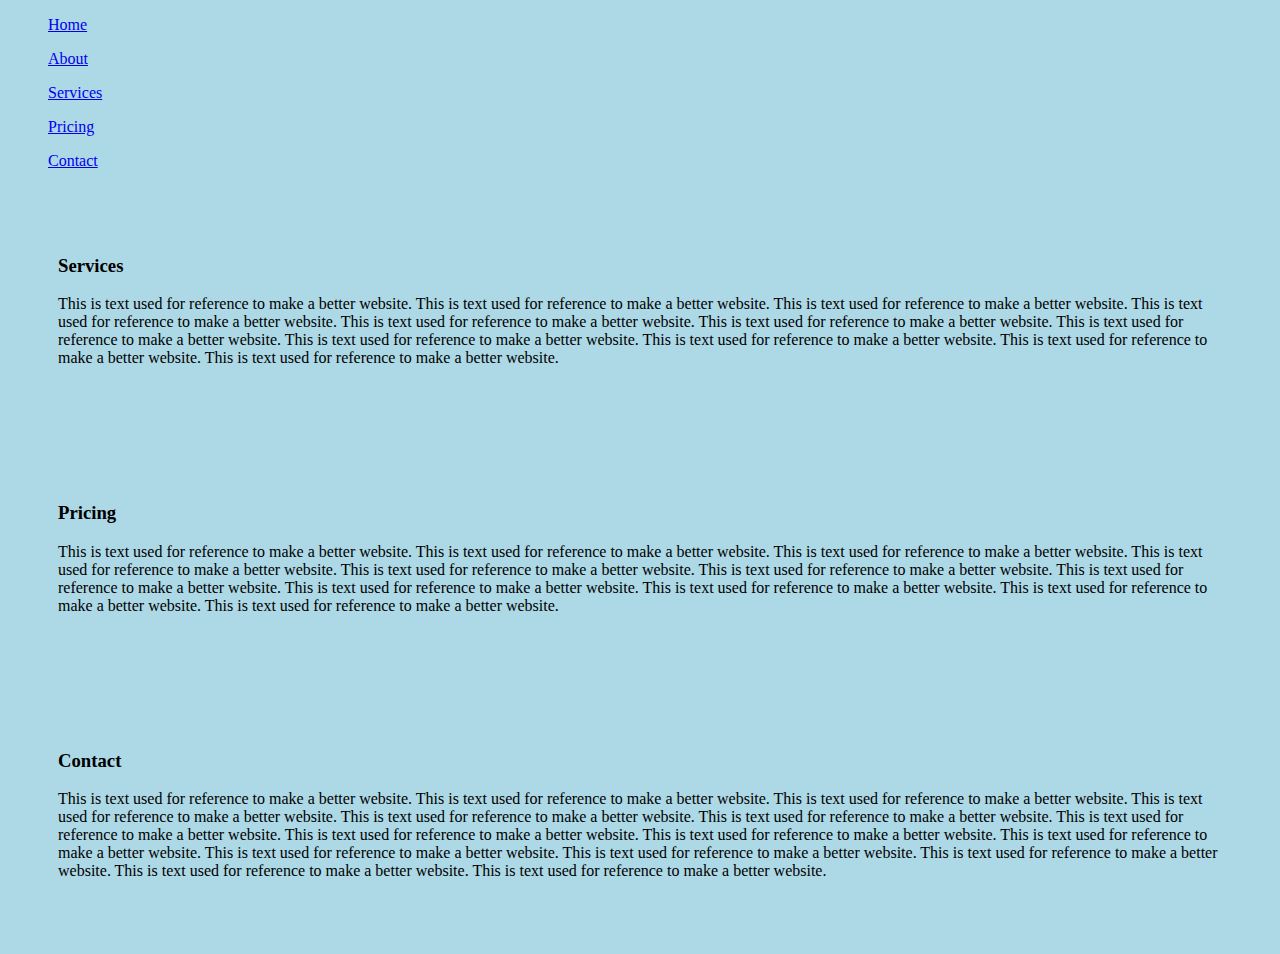
==== services.html @ 8cd7a038 "basic reference." ====
<!DOCTYPE html>
<html lang="en">
<head>
    <meta charset="UTF-8">
    <meta http-equiv="X-UA-Compatible" content="IE=edge">
    <meta name="viewport" content="width=device-width, initial-scale=1.0">
    <link rel="stylesheet" href="stylesheet.css">
    <title>FrostyDog</title>
</head>
<body>
    <header>
        <nav class="navbar">
            <li>
                <ul><a href = "index.html">Home</a></ul> 
                <ul><a href = "index.html#about">About</a></ul>
                <ul><a href = "services.html">Services</a></ul> <!-- Combine pricing and services -->
                <ul><a href = "services.html#pricing">Pricing</a></ul>
                <ul><a href = "#">Contact</a></ul>
            </li>
        </nav>
    </header>
    <main>
        <section id="services">
            <!-- Section for services provided -->
            <h3>Services</h3>
            <p>
                This is text used for reference to make a better website.  This is text used for reference to make a better website.  This is text used for reference to make a better website.  This is text used for reference to make a better website.  This is text used for reference to make a better website.  This is text used for reference to make a better website.  This is text used for reference to make a better website.  This is text used for reference to make a better website.  This is text used for reference to make a better website.  This is text used for reference to make a better website.  This is text used for reference to make a better website. 
            </p>
        </section>
        <section id="pricing">
            <!-- Section for pricing -->
            <h3>Pricing</h3>
            <p>
                This is text used for reference to make a better website.  This is text used for reference to make a better website.  This is text used for reference to make a better website.  This is text used for reference to make a better website.  This is text used for reference to make a better website.  This is text used for reference to make a better website.  This is text used for reference to make a better website.  This is text used for reference to make a better website.  This is text used for reference to make a better website.  This is text used for reference to make a better website.  This is text used for reference to make a better website. 
            </p>
        </section>
        <section id="contact">
            <!-- This section will be used for contact info. Copy to each page -->
            <h3>Contact</h3>
            <p>
                This is text used for reference to make a better website.  This is text used for reference to make a better website.  This is text used for reference to make a better website.  This is text used for reference to make a better website.  This is text used for reference to make a better website.  This is text used for reference to make a better website.  This is text used for reference to make a better website.  This is text used for reference to make a better website.  This is text used for reference to make a better website.  This is text used for reference to make a better website.  This is text used for reference to make a better website.  This is text used for reference to make a better website.  This is text used for reference to make a better website.  This is text used for reference to make a better website.  This is text used for reference to make a better website. 
            </p>
        </section>
    </main>
</body>
</html>
---- stylesheet.css ----
* {
    background-color: lightblue;
}

#slideshow {
    padding: 50px;
    display: flex;
    justify-content: center;
}

.Slides {
    width: 150px;
    height: 150px;
}

#about {
    padding: 50px;
}

#services {
    padding : 50px;
}

#pricing {
    padding : 50px;
}

#contact {
    padding : 50px;
}
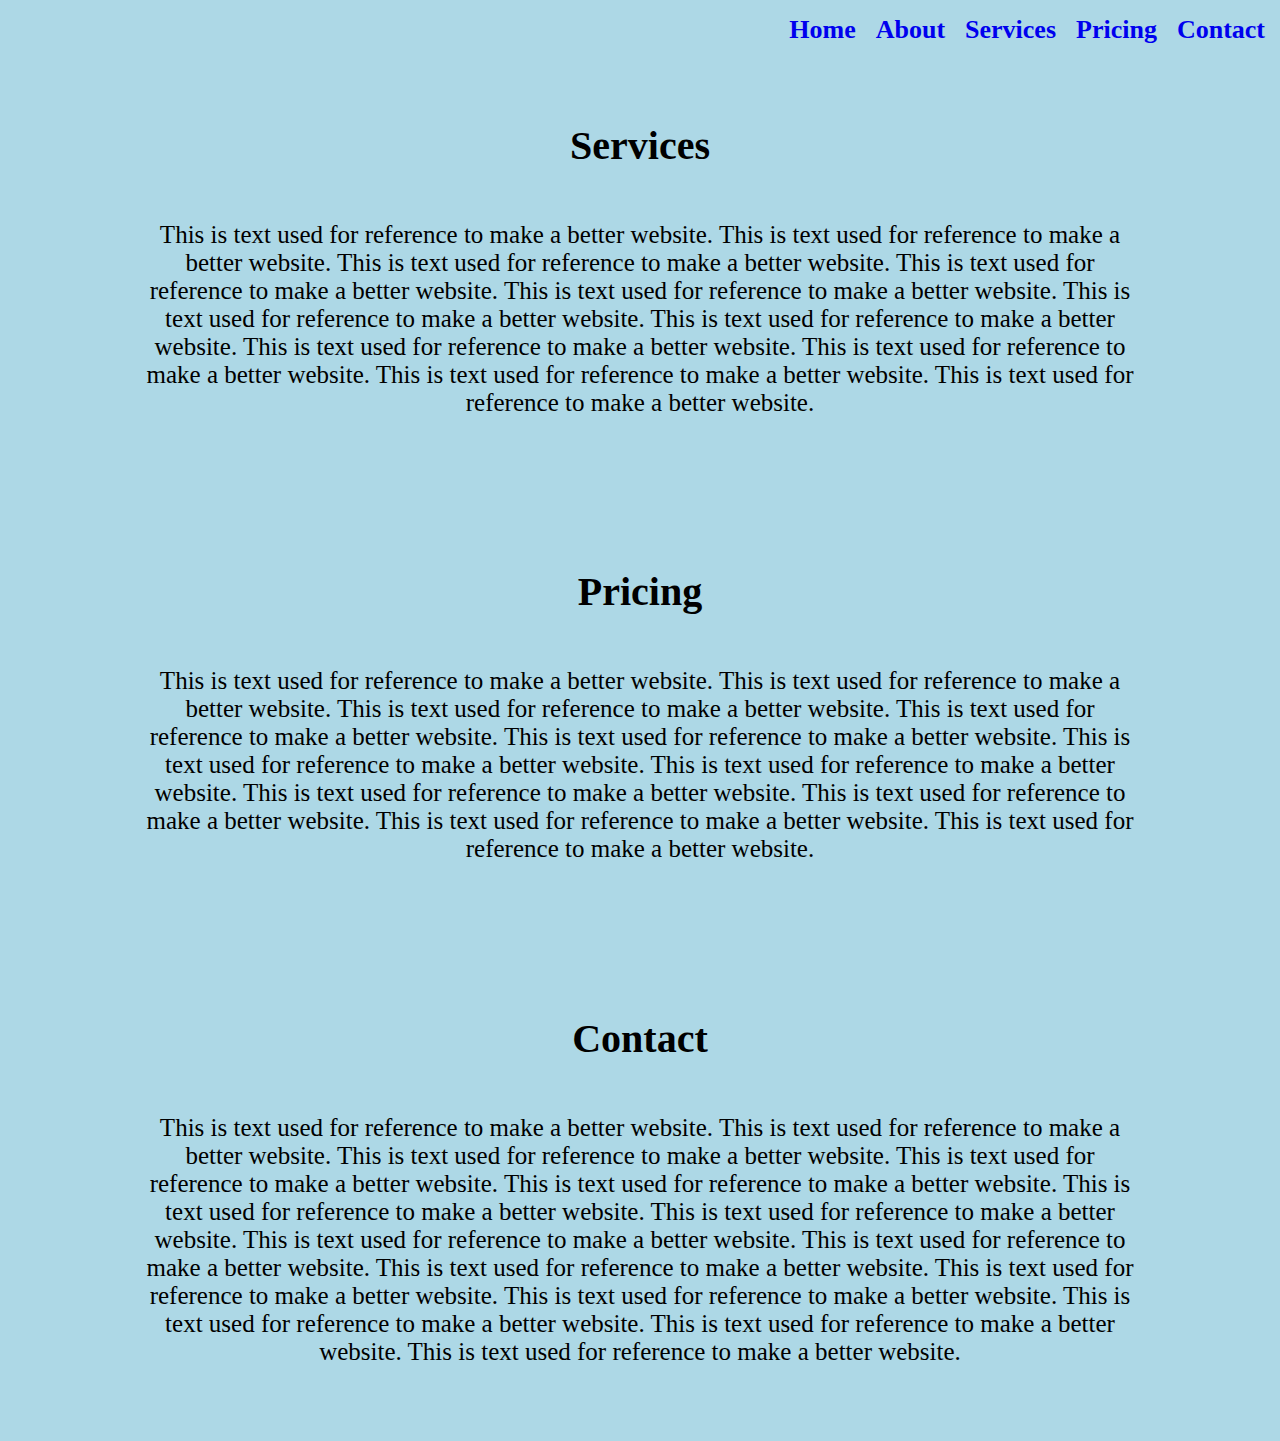
==== commit 799a6abc: "changed text slideshow and links" ====
--- a/services.html
+++ b/services.html
@@ -8,35 +8,31 @@
     <title>FrostyDog</title>
 </head>
 <body>
-    <header>
-        <nav class="navbar">
-            <li>
-                <ul><a href = "index.html">Home</a></ul> 
-                <ul><a href = "index.html#about">About</a></ul>
-                <ul><a href = "services.html">Services</a></ul> <!-- Combine pricing and services -->
-                <ul><a href = "services.html#pricing">Pricing</a></ul>
-                <ul><a href = "#">Contact</a></ul>
-            </li>
+    <nav id="navbar">
+            <a href = "index.html" class="navlinks">Home</a>
+            <a href = "index.html#about" class="navlinks">About</a>
+            <a href = "services.html" class="navlinks">Services</a> <!-- Combine pricing and services -->
+            <a href = "services.html#pricing" class="navlinks">Pricing</a>
+            <a href = "#contact" class="navlinks">Contact</a>
         </nav>
-    </header>
     <main>
         <section id="services">
             <!-- Section for services provided -->
-            <h3>Services</h3>
+            <h1>Services</h1>
             <p>
                 This is text used for reference to make a better website.  This is text used for reference to make a better website.  This is text used for reference to make a better website.  This is text used for reference to make a better website.  This is text used for reference to make a better website.  This is text used for reference to make a better website.  This is text used for reference to make a better website.  This is text used for reference to make a better website.  This is text used for reference to make a better website.  This is text used for reference to make a better website.  This is text used for reference to make a better website. 
             </p>
         </section>
         <section id="pricing">
             <!-- Section for pricing -->
-            <h3>Pricing</h3>
+            <h1>Pricing</h1>
             <p>
                 This is text used for reference to make a better website.  This is text used for reference to make a better website.  This is text used for reference to make a better website.  This is text used for reference to make a better website.  This is text used for reference to make a better website.  This is text used for reference to make a better website.  This is text used for reference to make a better website.  This is text used for reference to make a better website.  This is text used for reference to make a better website.  This is text used for reference to make a better website.  This is text used for reference to make a better website. 
             </p>
         </section>
         <section id="contact">
             <!-- This section will be used for contact info. Copy to each page -->
-            <h3>Contact</h3>
+            <h1>Contact</h1>
             <p>
                 This is text used for reference to make a better website.  This is text used for reference to make a better website.  This is text used for reference to make a better website.  This is text used for reference to make a better website.  This is text used for reference to make a better website.  This is text used for reference to make a better website.  This is text used for reference to make a better website.  This is text used for reference to make a better website.  This is text used for reference to make a better website.  This is text used for reference to make a better website.  This is text used for reference to make a better website.  This is text used for reference to make a better website.  This is text used for reference to make a better website.  This is text used for reference to make a better website.  This is text used for reference to make a better website. 
             </p>
--- a/stylesheet.css
+++ b/stylesheet.css
@@ -1,5 +1,23 @@
 * {
     background-color: lightblue;
+}
+
+body {
+    margin: 0;
+}
+
+#navbar {
+    display : flex;
+    gap: 20px;
+    justify-content: flex-end;
+    padding-right: 15px;
+    padding-top: 15px;
+}
+
+.navlinks {
+    text-decoration: none;
+    font-weight: bolder;
+    font-size: 26px;
 }
 
 #slideshow {
@@ -9,22 +27,42 @@
 }
 
 .Slides {
-    width: 150px;
-    height: 150px;
+    width: 600px;
+    height: 450px;
 }
 
 #about {
     padding: 50px;
+    display: flex;
+    flex-direction: column;
 }
 
 #services {
     padding : 50px;
+    display: flex;
+    flex-direction: column;
 }
 
 #pricing {
     padding : 50px;
+    display: flex;
+    flex-direction: column;
 }
 
 #contact {
     padding : 50px;
+    display: flex;
+    flex-direction: column;
+}
+
+h1 {
+    text-align: center;
+    font-size: 40px;
+}
+
+p {
+    text-align: center;
+    font-size: 25px;
+    width: 1000px;
+    align-self: center;
 }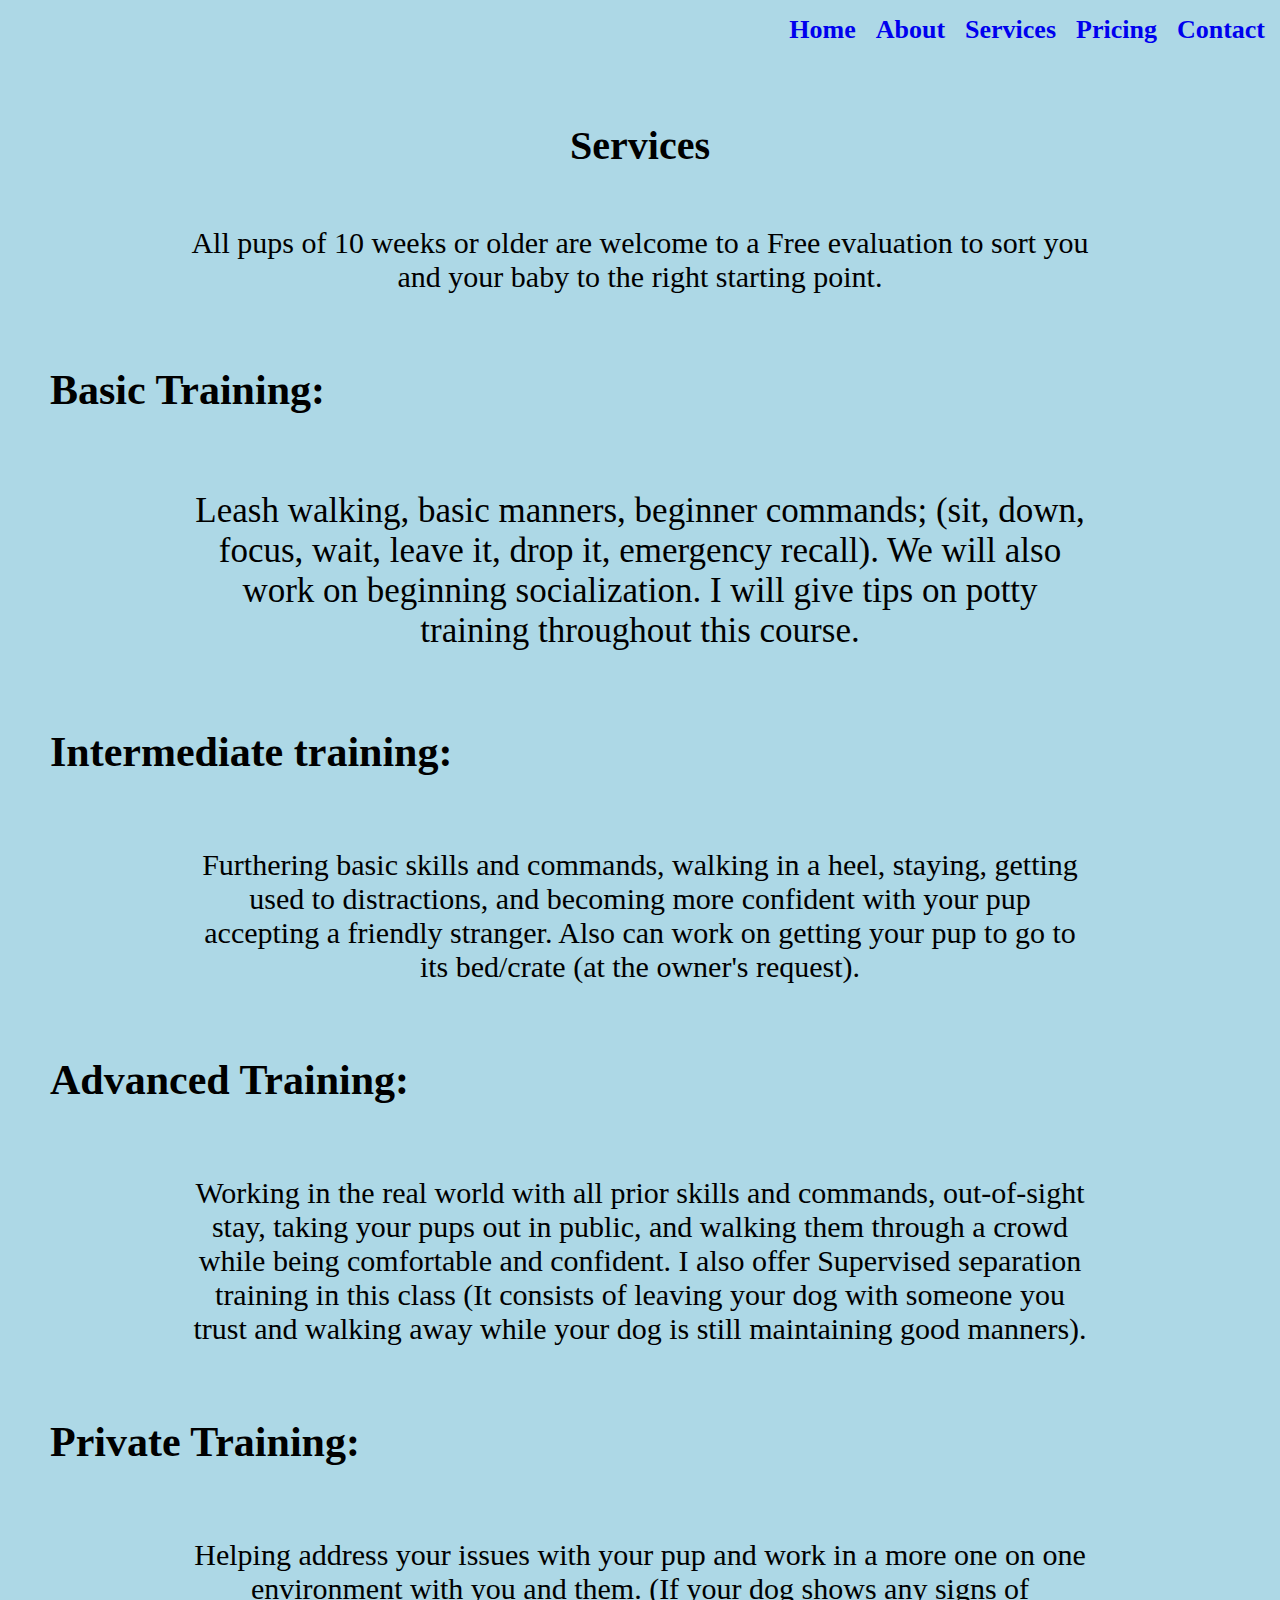
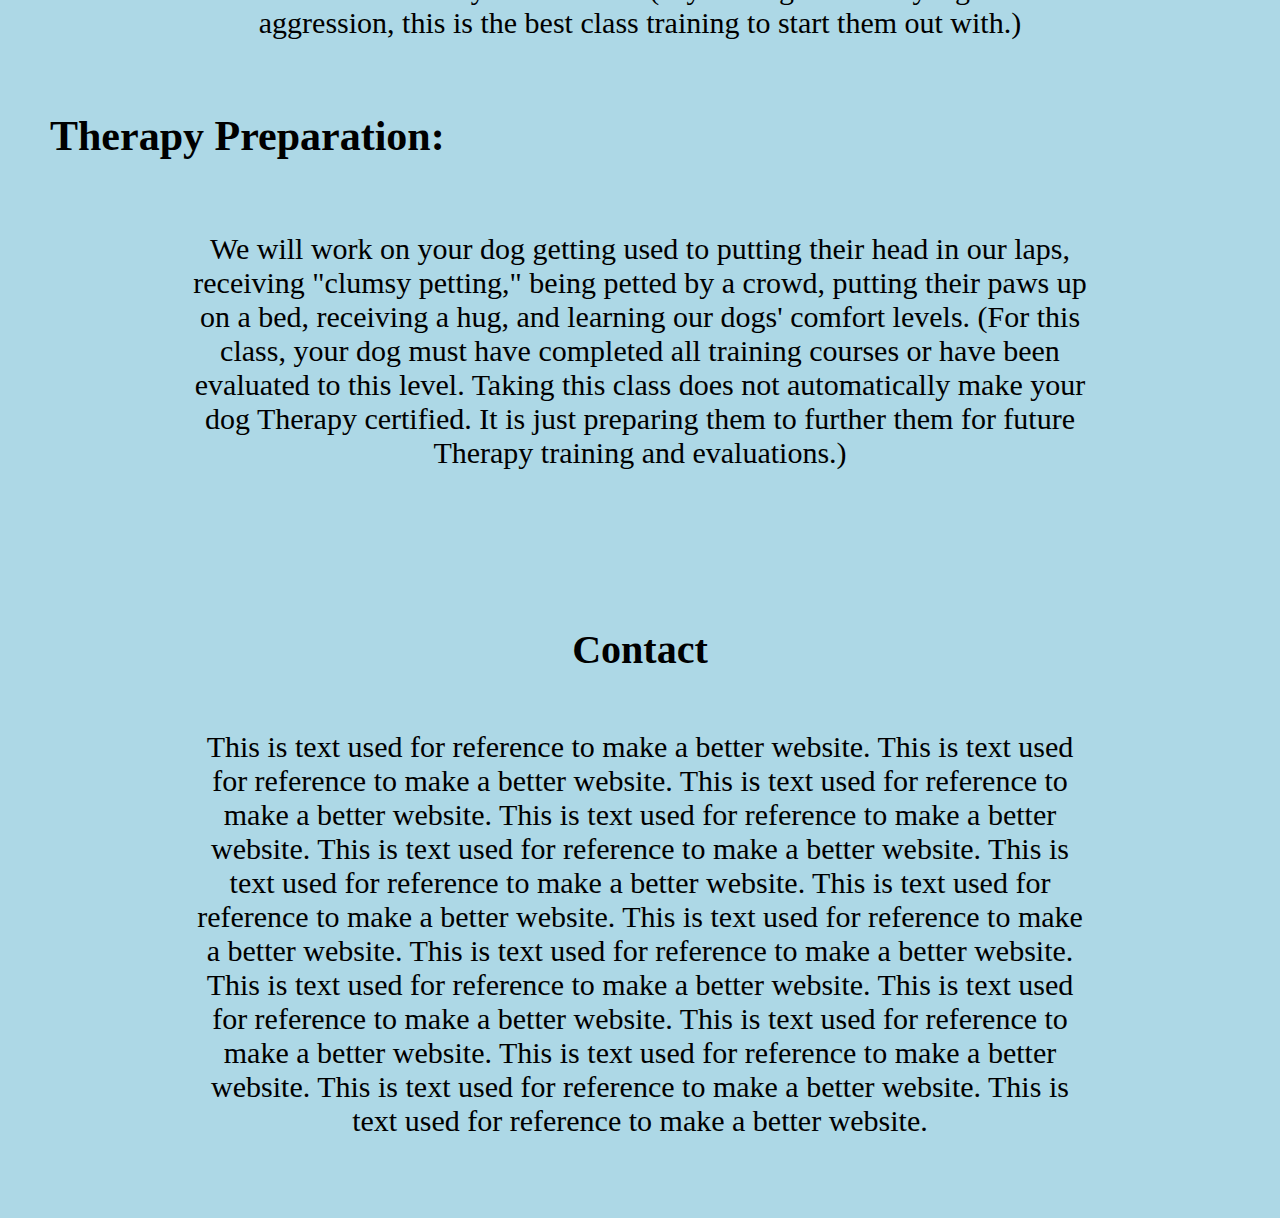
==== commit d5efd298: "Updated text" ====
--- a/services.html
+++ b/services.html
@@ -17,26 +17,61 @@
         </nav>
     <main>
         <section id="services">
+
             <!-- Section for services provided -->
+
             <h1>Services</h1>
+
             <p>
-                This is text used for reference to make a better website.  This is text used for reference to make a better website.  This is text used for reference to make a better website.  This is text used for reference to make a better website.  This is text used for reference to make a better website.  This is text used for reference to make a better website.  This is text used for reference to make a better website.  This is text used for reference to make a better website.  This is text used for reference to make a better website.  This is text used for reference to make a better website.  This is text used for reference to make a better website. 
+ All pups of 10 weeks or older are welcome to a Free evaluation to sort you and your baby to the right starting point.
             </p>
+
+               <h3 class="serviceheaders"> Basic Training:</h3>
+
+               <p class="servicepara">
+ Leash walking, basic manners, beginner commands; (sit, down, focus, wait, leave it, drop it, emergency recall). We will also work on beginning socialization. I will give tips on potty training throughout this course.
+            </p>
+                <h3 class="serviceheaders">Intermediate training:</h3>
+
+                <p>
+ Furthering basic skills and commands, walking in a heel, staying, getting used to distractions, and becoming more confident with your pup accepting a friendly stranger. Also can work on getting your pup to go to its bed/crate (at the owner's request).
+            </p>
+
+                <h3 class="serviceheaders">Advanced Training:</h3> 
+
+                <p>
+ Working in the real world with all prior skills and commands, out-of-sight stay, taking your pups out in public, and walking them through a crowd while being comfortable and confident. I also offer Supervised separation training in this class (It consists of leaving your dog with someone you trust and walking away while your dog is still maintaining good manners).
+            </p>
+
+                <h3 class="serviceheaders">Private Training:</h3>
+
+                <p>
+ Helping address your issues with your pup and work in a more one on one environment with you and them. (If your dog shows any signs of aggression, this is the best class training to start them out with.)
+            </p>
+
+               <h3 class="serviceheaders">Therapy Preparation:</h3>
+
+               <p>
+ We will work on your dog getting used to putting their head in our laps, receiving "clumsy petting,"  being petted by a crowd, putting their paws up on a bed, receiving a hug, and learning our dogs' comfort levels. 
+(For this class, your dog must have completed all training courses or have been evaluated to this level. Taking this class does not automatically make your dog Therapy certified. It is just preparing them to further them for future Therapy training and evaluations.) 
+            </p>
+
         </section>
-        <section id="pricing">
-            <!-- Section for pricing -->
-            <h1>Pricing</h1>
-            <p>
-                This is text used for reference to make a better website.  This is text used for reference to make a better website.  This is text used for reference to make a better website.  This is text used for reference to make a better website.  This is text used for reference to make a better website.  This is text used for reference to make a better website.  This is text used for reference to make a better website.  This is text used for reference to make a better website.  This is text used for reference to make a better website.  This is text used for reference to make a better website.  This is text used for reference to make a better website. 
-            </p>
-        </section>
+
         <section id="contact">
+
             <!-- This section will be used for contact info. Copy to each page -->
+
             <h1>Contact</h1>
+
             <p>
                 This is text used for reference to make a better website.  This is text used for reference to make a better website.  This is text used for reference to make a better website.  This is text used for reference to make a better website.  This is text used for reference to make a better website.  This is text used for reference to make a better website.  This is text used for reference to make a better website.  This is text used for reference to make a better website.  This is text used for reference to make a better website.  This is text used for reference to make a better website.  This is text used for reference to make a better website.  This is text used for reference to make a better website.  This is text used for reference to make a better website.  This is text used for reference to make a better website.  This is text used for reference to make a better website. 
             </p>
+
         </section>
+
     </main>
+
 </body>
+
 </html>--- a/stylesheet.css
+++ b/stylesheet.css
@@ -5,6 +5,8 @@
 body {
     margin: 0;
 }
+
+/* Nav bar */
 
 #navbar {
     display : flex;
@@ -20,6 +22,8 @@
     font-size: 26px;
 }
 
+/* Slideshow on home page */
+
 #slideshow {
     padding: 50px;
     display: flex;
@@ -31,11 +35,15 @@
     height: 450px;
 }
 
+/* About section of home page */
+
 #about {
     padding: 50px;
     display: flex;
     flex-direction: column;
 }
+
+/* Services page */
 
 #services {
     padding : 50px;
@@ -43,17 +51,31 @@
     flex-direction: column;
 }
 
+.serviceheaders {
+    font-size: 42px;
+}
+
+.servicepara {
+    font-size: 35px;
+}
+
+/* Prcing page */
+
 #pricing {
     padding : 50px;
     display: flex;
     flex-direction: column;
 }
 
+/* Contact area on bottom of every page */
+
 #contact {
     padding : 50px;
     display: flex;
     flex-direction: column;
 }
+
+/* General text */
 
 h1 {
     text-align: center;
@@ -62,7 +84,7 @@
 
 p {
     text-align: center;
-    font-size: 25px;
-    width: 1000px;
+    font-size: 30px;
+    width: 900px;
     align-self: center;
-}+}
